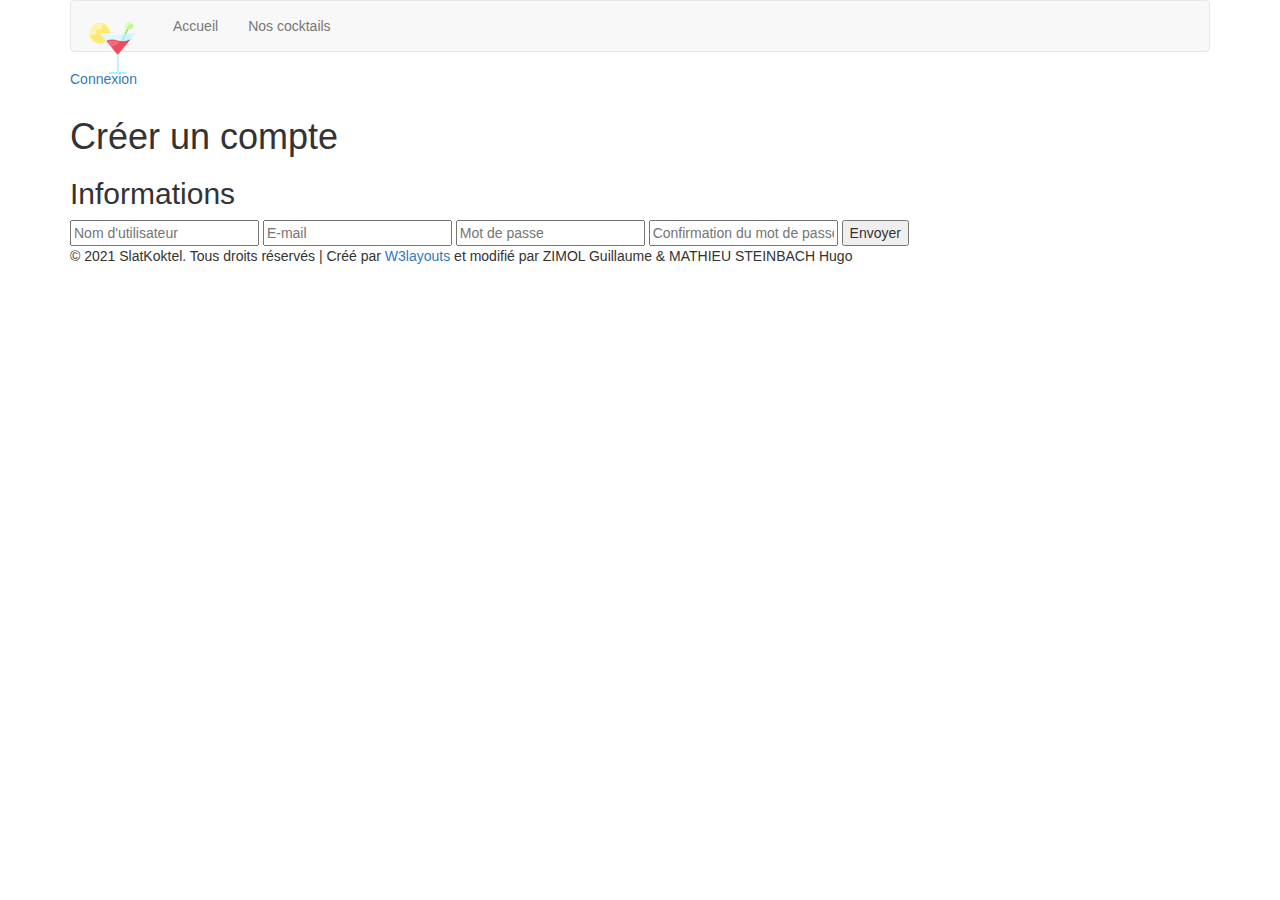
==== signup.html @ 8bb83163 "push de la bdd" ====
<!--Author: W3layouts
Author URL: http://w3layouts.com
License: Creative Commons Attribution 3.0 Unported
License URL: http://creativecommons.org/licenses/by/3.0/
-->
<!DOCTYPE HTML>
<html>

<head>
	<title>Créer un compte</title>
	<link href="css/bootstrap.css" rel="stylesheet" type="text/css" media="all">
	<script src="js/jquery-1.11.0.min.js"></script>
	<link href="css/style.css" rel="stylesheet" type="text/css" media="all" />
	<meta name="viewport" content="width=device-width, initial-scale=1">
	<meta http-equiv="Content-Type" content="text/html; charset=utf-8" />
	<script
		type="application/x-javascript"> addEventListener("load", function() { setTimeout(hideURLbar, 0); }, false); function hideURLbar(){ window.scrollTo(0,1); } </script>
	<link href='//fonts.googleapis.com/css?family=Hind:400,500,300,600,700' rel='stylesheet' type='text/css'>
	<link href='//fonts.googleapis.com/css?family=Oswald:400,700,300' rel='stylesheet' type='text/css'>
	<script type="text/javascript" src="js/move-top.js"></script>
	<script type="text/javascript" src="js/easing.js"></script>
	<script type="text/javascript">
		jQuery(document).ready(function ($) {
			$(".scroll").click(function (event) {
				event.preventDefault();
				$('html,body').animate({ scrollTop: $(this.hash).offset().top }, 1000);
			});
		});
	</script>
	<script src="js/simpleCart.min.js"> </script>
	<script src="js/bootstrap.min.js"></script>
</head>

<body>
	<!--Début du header de la page-->
	<div class="header">
		<div class="container">
			<div class="header-main">
				<div class="top-nav">
					<div class="content white">
						<nav class="navbar navbar-default" role="navigation">
							<div class="navbar-header">
								<button type="button" class="navbar-toggle" data-toggle="collapse"
									data-target="#bs-example-navbar-collapse-1">
									<span class="sr-only">Toggle navigation</span>
									<span class="icon-bar"></span>
									<span class="icon-bar"></span>
									<span class="icon-bar"></span>
								</button>
								<div class="navbar-brand logo">
									<a href="index.html"><img src="images/logo1.png" alt=""></a>
								</div>
							</div>
							<div class="collapse navbar-collapse" id="bs-example-navbar-collapse-1">
								<ul class="nav navbar-nav">
									<li><a href="index.html">Accueil</a></li>
									<li><a href="product.html">Nos cocktails</a></li>
								</ul>
							</div>
						</nav>
					</div>
				</div>
				<div class="header-right">
					<div class="search">
						<div class="head-signin">
							<h5><a href="login.html"><i class="hd-dign"></i> Connexion</a></h5>
						</div>
						<div class="clearfix"> </div>
					</div>
				</div>
				<div class="clearfix"> </div>
			</div>
		</div>
	</div>
	<!--Fin du header de la page-->

	<!--Création de compte-->
	<div class="signin">
		<div class="container">
			<div class="signin-main">
				<h1>Créer un compte</h1>
				<h2>Informations</h2>
				<form>
					<input type="text" placeholder="Nom d'utilisateur">
					<input type="text" class="no-margin" placeholder="E-mail">
					<input type="password" placeholder="Mot de passe" required="" />
					<input type="password" class="no-margin" placeholder="Confirmation du mot de passe" required="" />
					<input type="submit" value="Envoyer">
				</form>
			</div>
		</div>
	</div>
	<!--Fin de création de compte-->

	<!-- Footer de la page -->
	<div class="footer">
		<div class="container">
			<div class="copy-rights">
				<p>© 2021 SlatKoktel. Tous droits réservés | Créé par <a href="http://w3layouts.com/"
						target="_blank">W3layouts</a> et modifié par ZIMOL Guillaume & MATHIEU
					STEINBACH Hugo</a> </p>
			</div>
		</div>
	</div>
	<!-- Fin du footer de la page -->
</body>

</html>
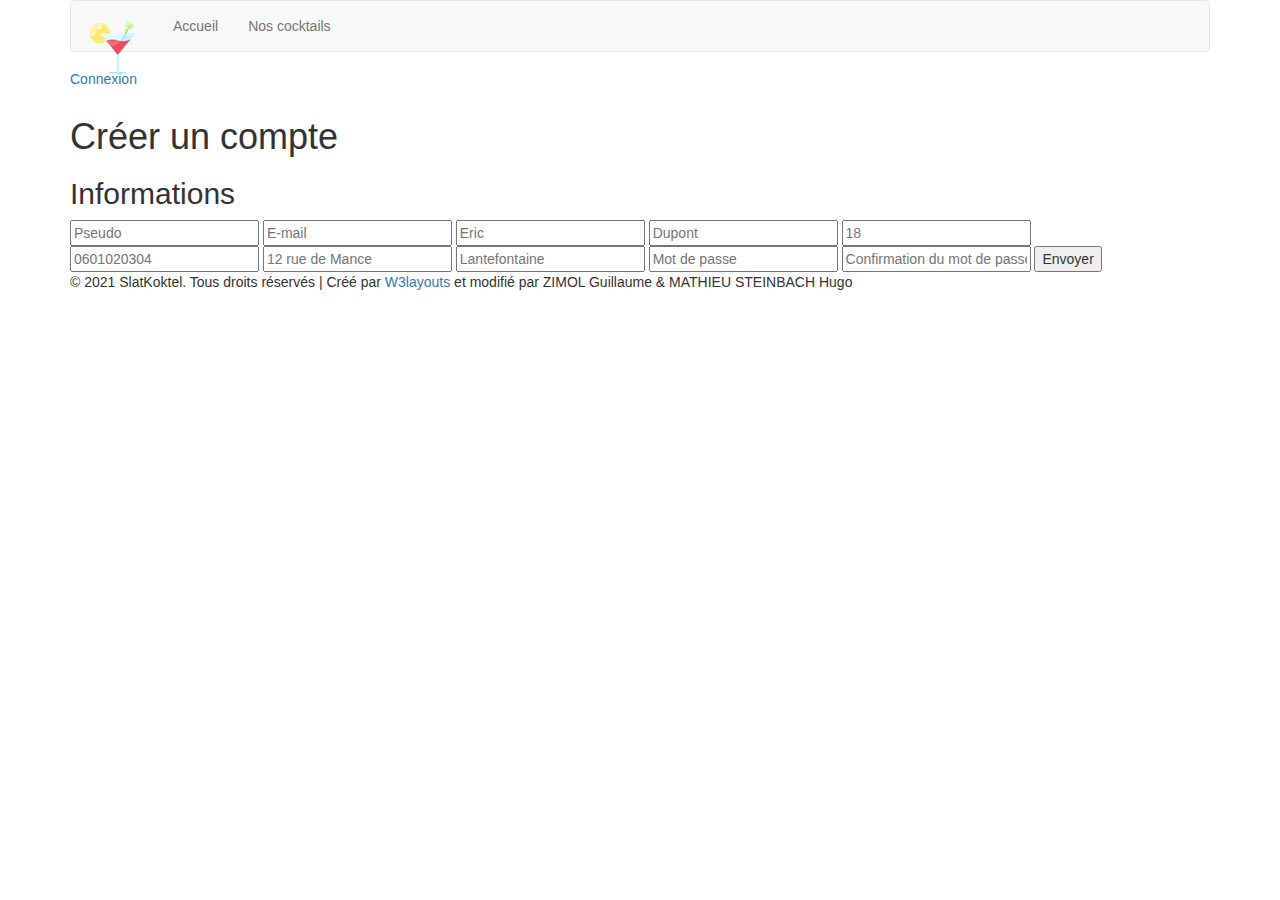
==== commit 91cffd67: "debut inscription" ====
--- a/signup.html
+++ b/signup.html
@@ -81,11 +81,18 @@
 			<div class="signin-main">
 				<h1>Créer un compte</h1>
 				<h2>Informations</h2>
-				<form>
-					<input type="text" placeholder="Nom d'utilisateur">
-					<input type="text" class="no-margin" placeholder="E-mail">
-					<input type="password" placeholder="Mot de passe" required="" />
-					<input type="password" class="no-margin" placeholder="Confirmation du mot de passe" required="" />
+				<form name="inscription" method="POST" action="inscription.php"> <!-- method POST permet de camoufler les informations dans l'url / action nom du fichier qui sera exec lors du submit -->
+					
+					<input type="text" name="uti_pseudo" placeholder="Pseudo" required=""> <!-- Ajout d'un champ name dans input-->
+					<input type="text" name="uti_email" class="no-margin" placeholder="E-mail" required="">
+					<input type="text" name="uti_prenom" placeholder="Eric" />  
+					<input type="text" name="uti_nom" class="no-margin" placeholder="Dupont" />  
+					<input type="text" name="uti_age" placeholder="18" />  
+					<input type="text" name="uti_telephone" class="no-margin" placeholder="0601020304" /> 
+					<input type="text" name="uti_adresse" placeholder="12 rue de Mance" /> 
+					<input type="text" name="uti_ville" class="no-margin" placeholder="Lantefontaine" />  
+					<input type="password" name="uti_mdp" placeholder="Mot de passe" required="" />
+					<input type="password" name="uti_mdp2" class="no-margin" placeholder="Confirmation du mot de passe" required="" />
 					<input type="submit" value="Envoyer">
 				</form>
 			</div>
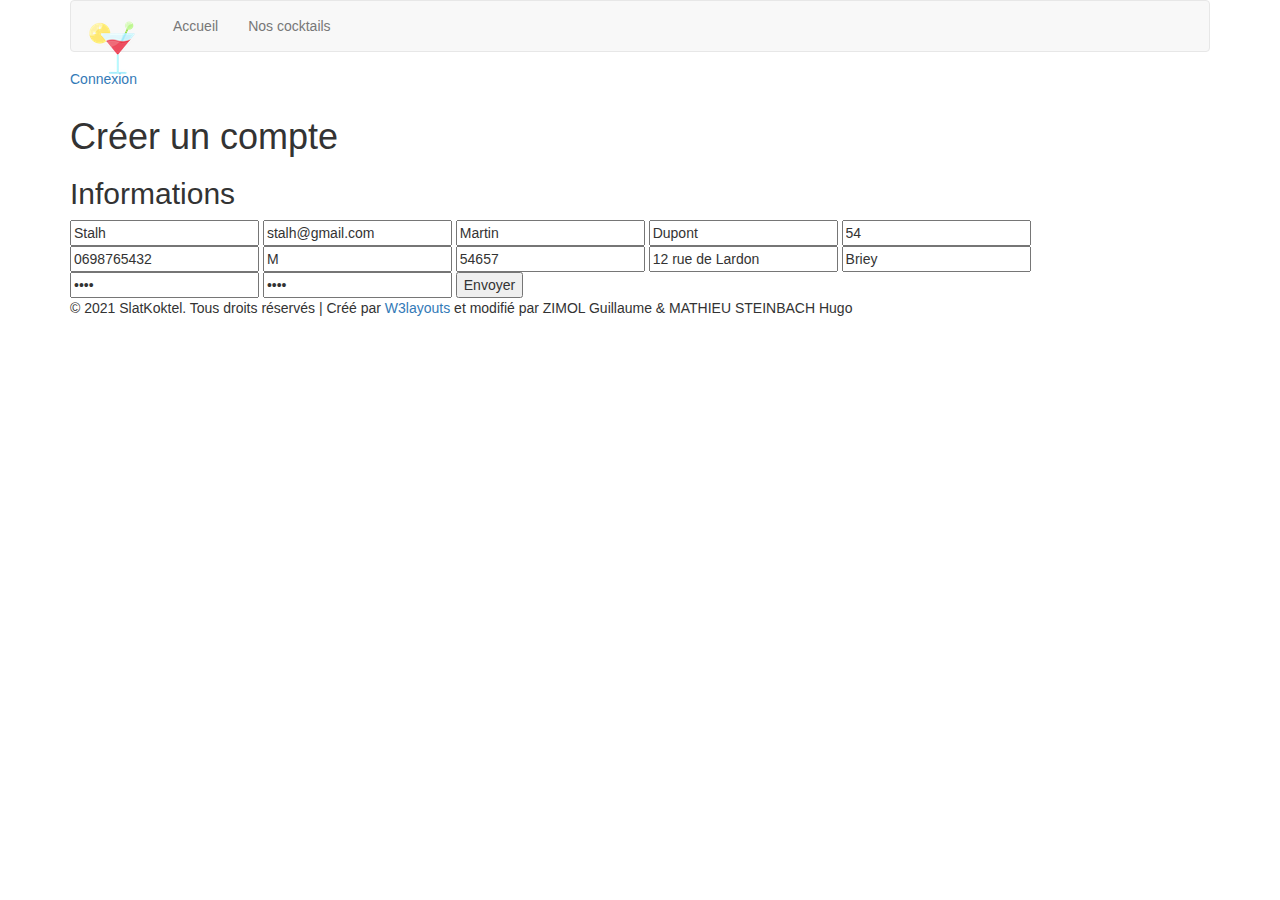
==== commit 9ed748f5: "inscription + retour menu (mettre plus de filtre)" ====
--- a/signup.html
+++ b/signup.html
@@ -83,16 +83,18 @@
 				<h2>Informations</h2>
 				<form name="inscription" method="POST" action="inscription.php"> <!-- method POST permet de camoufler les informations dans l'url / action nom du fichier qui sera exec lors du submit -->
 					
-					<input type="text" name="uti_pseudo" placeholder="Pseudo" required=""> <!-- Ajout d'un champ name dans input-->
-					<input type="text" name="uti_email" class="no-margin" placeholder="E-mail" required="">
-					<input type="text" name="uti_prenom" placeholder="Eric" />  
-					<input type="text" name="uti_nom" class="no-margin" placeholder="Dupont" />  
-					<input type="text" name="uti_age" placeholder="18" />  
-					<input type="text" name="uti_telephone" class="no-margin" placeholder="0601020304" /> 
-					<input type="text" name="uti_adresse" placeholder="12 rue de Mance" /> 
-					<input type="text" name="uti_ville" class="no-margin" placeholder="Lantefontaine" />  
-					<input type="password" name="uti_mdp" placeholder="Mot de passe" required="" />
-					<input type="password" name="uti_mdp2" class="no-margin" placeholder="Confirmation du mot de passe" required="" />
+					<input type="text" name="uti_pseudo" placeholder="Pseudo" required="" value="Stalh"> <!-- Ajout d'un champ name dans input-->
+					<input type="text" name="uti_email" class="no-margin" placeholder="E-mail" required="" value="stalh@gmail.com">
+					<input type="text" name="uti_prenom" placeholder="Eric" value="Martin"/>  
+					<input type="text" name="uti_nom" class="no-margin" placeholder="Dupont" value="Dupont"/>  
+					<input type="text" name="uti_age" placeholder="18" value="54"/>  
+					<input type="text" name="uti_telephone" class="no-margin" placeholder="0601020304" value="0698765432"/> 
+					<input type="text" name="uti_sexe" placeholder="F" value="M"/>  
+					<input type="text" name="uti_codePostal" class="no-margin" placeholder="54150" value="54657"/> 
+					<input type="text" name="uti_adresse" placeholder="12 rue de Mance" value="12 rue de Lardon"/> 
+					<input type="text" name="uti_ville" class="no-margin" placeholder="Lantefontaine" value="Briey"/>  
+					<input type="password" name="uti_mdp" placeholder="Mot de passe" required="" value="test"/>
+					<input type="password" name="uti_mdp2" class="no-margin" placeholder="Confirmation du mot de passe" required="" value="test"/>
 					<input type="submit" value="Envoyer">
 				</form>
 			</div>
